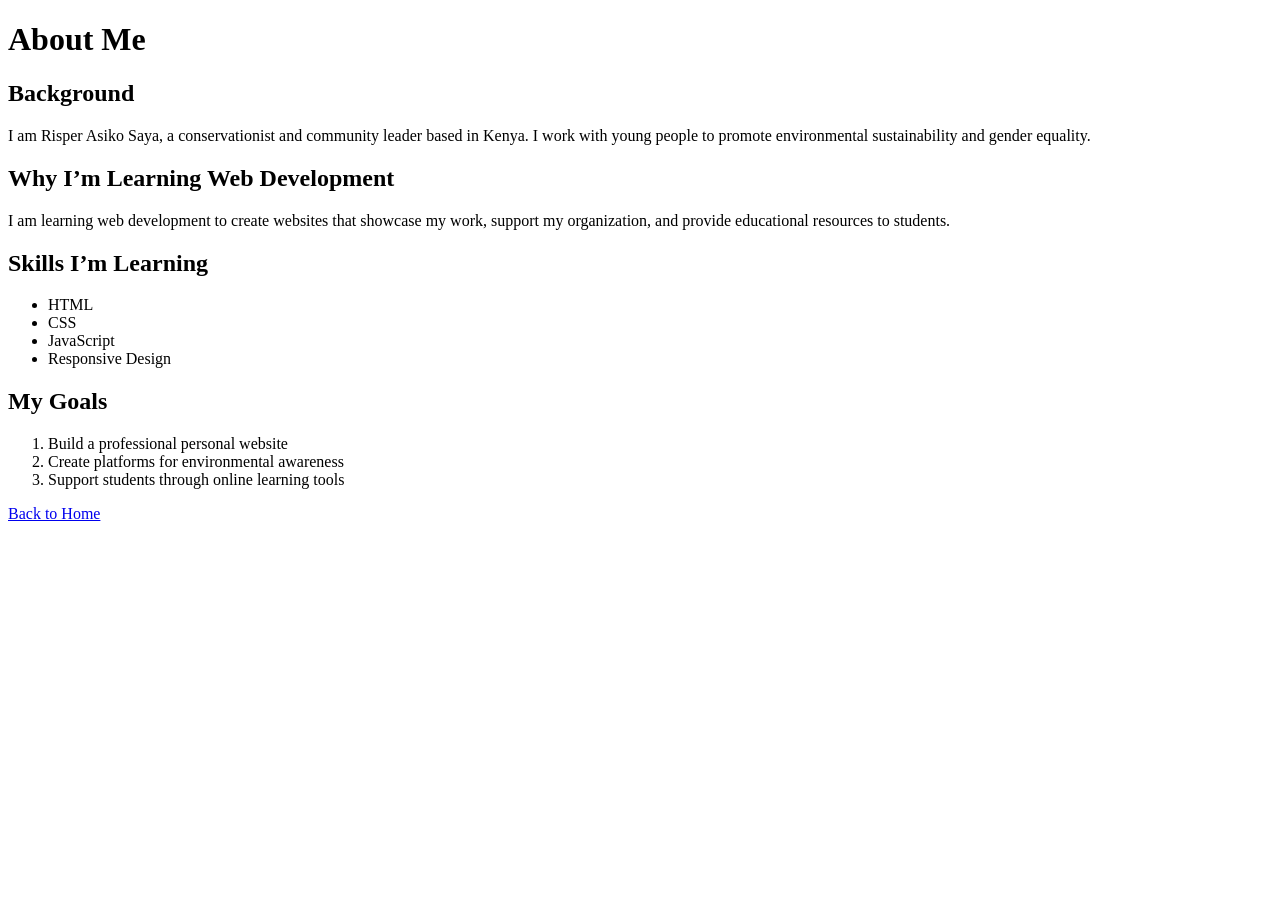
==== about.html @ be6c9c13 "add files via upload" ====
<!DOCTYPE html>
<html lang="en">
<head>
  <meta charset="UTF-8">
  <title>About Me</title>
  <link rel="stylesheet" href="../css/styles.css">
</head>
<body>

  <h1>About Me</h1>

  <h2>Background</h2>
  <p>
    I am Risper Asiko Saya, a conservationist and community leader based in Kenya. 
    I work with young people to promote environmental sustainability and gender equality.
  </p>

  <h2>Why I’m Learning Web Development</h2>
  <p>
    I am learning web development to create websites that showcase my work, support my organization, 
    and provide educational resources to students.
  </p>

  <h2>Skills I’m Learning</h2>
  <ul>
    <li>HTML</li>
    <li>CSS</li>
    <li>JavaScript</li>
    <li>Responsive Design</li>
  </ul>

  <h2>My Goals</h2>
  <ol>
    <li>Build a professional personal website</li>
    <li>Create platforms for environmental awareness</li>
    <li>Support students through online learning tools</li>
  </ol>

  <a href="index.html">Back to Home</a>

</body>
</html>
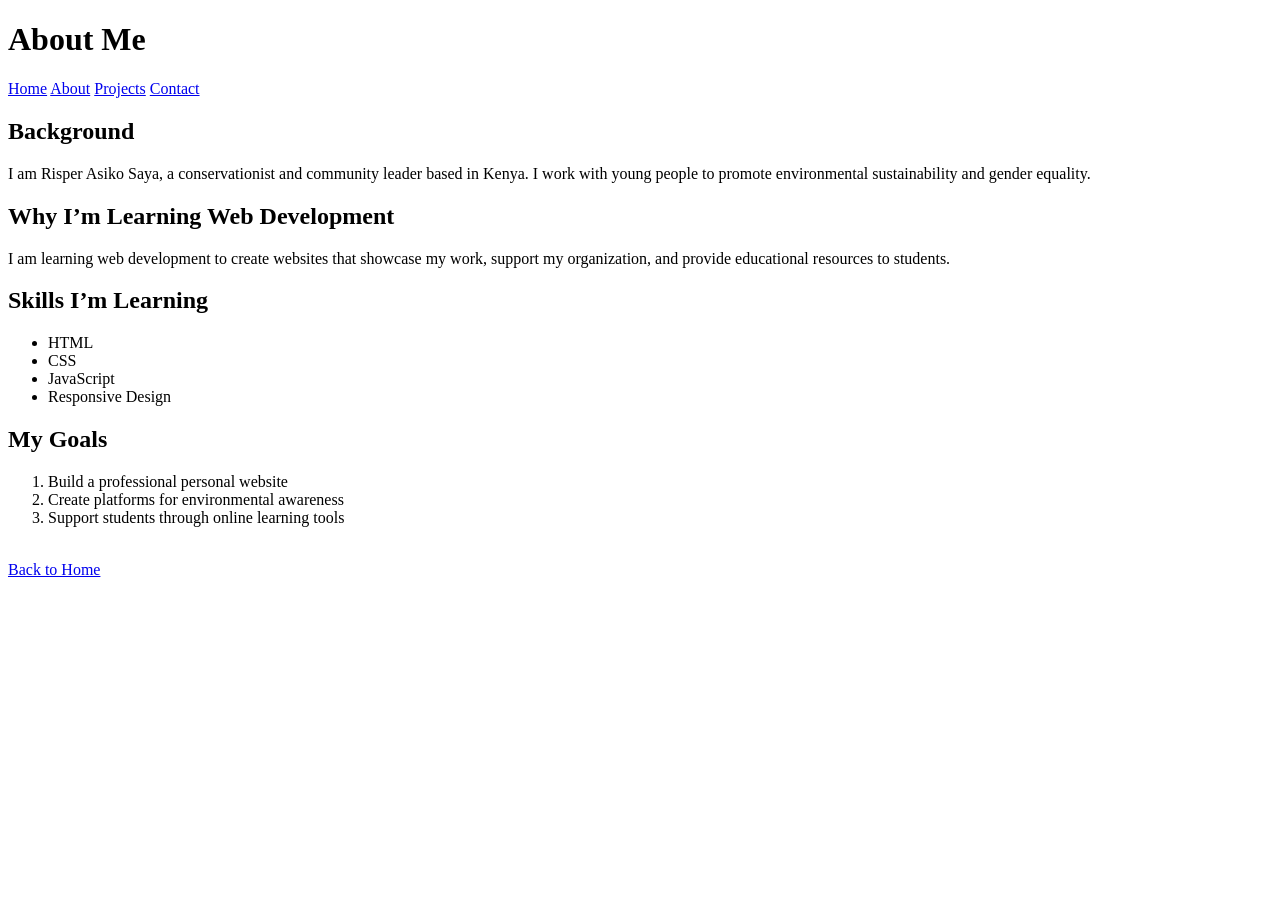
==== commit d1cadb90: "Add files via upload Week 3 styled portfolio challenge" ====
--- a/about.html
+++ b/about.html
@@ -1,42 +1,56 @@
-<!DOCTYPE html>
+<!doctype html>
 <html lang="en">
-<head>
-  <meta charset="UTF-8">
-  <title>About Me</title>
-  <link rel="stylesheet" href="../css/styles.css">
-</head>
-<body>
+  <head>
+    <meta charset="UTF-8" />
+    <meta name="viewport" content="width=device-width, initial-scale=1.0" />
+    <title>About Me - Risper Asiko Saya</title>
+    <link rel="stylesheet" href="styles.css" />
+  </head>
+  <body>
+    <h1>About Me</h1>
 
-  <h1>About Me</h1>
+    <!-- Navigation -->
+    <nav>
+      <a href="index.html">Home</a>
+      <a href="about.html">About</a>
+      <a href="projects.html">Projects</a>
+      <a href="contact.html">Contact</a>
+    </nav>
+    <h2>Background</h2>
+    <div class="card">
+      <p>
+        I am Risper Asiko Saya, a conservationist and community leader based in
+        Kenya. I work with young people to promote environmental sustainability
+        and gender equality.
+      </p>
+    </div>
+    <h2>Why I’m Learning Web Development</h2>
+    <div class="card">
+      <p>
+        I am learning web development to create websites that showcase my work,
+        support my organization, and provide educational resources to students.
+      </p>
+    </div>
+    <h2>Skills I’m Learning</h2>
+    <div class="card">
+      <ul>
+        <li>HTML</li>
+        <li>CSS</li>
+        <li>JavaScript</li>
+        <li>Responsive Design</li>
+      </ul>
+    </div>
 
-  <h2>Background</h2>
-  <p>
-    I am Risper Asiko Saya, a conservationist and community leader based in Kenya. 
-    I work with young people to promote environmental sustainability and gender equality.
-  </p>
+    <h2>My Goals</h2>
+    <div class="card">
+      <ol>
+        <li>Build a professional personal website</li>
+        <li>Create platforms for environmental awareness</li>
+        <li>Support students through online learning tools</li>
+      </ol>
+    </div>
 
-  <h2>Why I’m Learning Web Development</h2>
-  <p>
-    I am learning web development to create websites that showcase my work, support my organization, 
-    and provide educational resources to students.
-  </p>
-
-  <h2>Skills I’m Learning</h2>
-  <ul>
-    <li>HTML</li>
-    <li>CSS</li>
-    <li>JavaScript</li>
-    <li>Responsive Design</li>
-  </ul>
-
-  <h2>My Goals</h2>
-  <ol>
-    <li>Build a professional personal website</li>
-    <li>Create platforms for environmental awareness</li>
-    <li>Support students through online learning tools</li>
-  </ol>
-
-  <a href="index.html">Back to Home</a>
-
-</body>
-</html>+    <br />
+    <a href="index.html" class="button">Back to Home</a>
+  </body>
+</html>
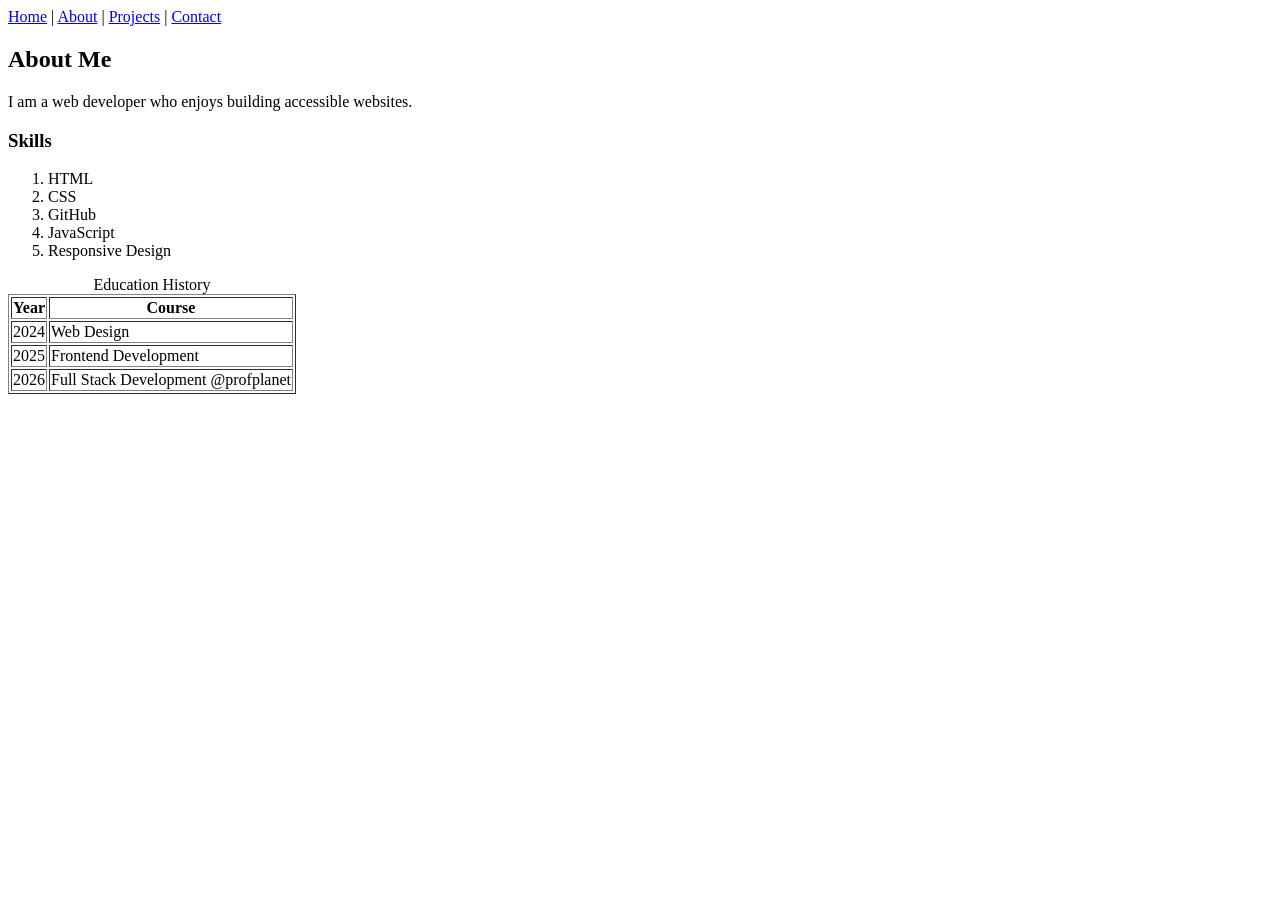
==== commit 41cbed65: "portfolio" ====
--- a/about.html
+++ b/about.html
@@ -1,56 +1,26 @@
-<!doctype html>
+<!DOCTYPE html>
 <html lang="en">
-  <head>
-    <meta charset="UTF-8" />
-    <meta name="viewport" content="width=device-width, initial-scale=1.0" />
-    <title>About Me - Risper Asiko Saya</title>
-    <link rel="stylesheet" href="styles.css" />
-  </head>
-  <body>
-    <h1>About Me</h1>
-
-    <!-- Navigation -->
-    <nav>
-      <a href="index.html">Home</a>
-      <a href="about.html">About</a>
-      <a href="projects.html">Projects</a>
-      <a href="contact.html">Contact</a>
-    </nav>
-    <h2>Background</h2>
-    <div class="card">
-      <p>
-        I am Risper Asiko Saya, a conservationist and community leader based in
-        Kenya. I work with young people to promote environmental sustainability
-        and gender equality.
-      </p>
-    </div>
-    <h2>Why I’m Learning Web Development</h2>
-    <div class="card">
-      <p>
-        I am learning web development to create websites that showcase my work,
-        support my organization, and provide educational resources to students.
-      </p>
-    </div>
-    <h2>Skills I’m Learning</h2>
-    <div class="card">
-      <ul>
-        <li>HTML</li>
-        <li>CSS</li>
-        <li>JavaScript</li>
-        <li>Responsive Design</li>
-      </ul>
-    </div>
-
-    <h2>My Goals</h2>
-    <div class="card">
-      <ol>
-        <li>Build a professional personal website</li>
-        <li>Create platforms for environmental awareness</li>
-        <li>Support students through online learning tools</li>
-      </ol>
-    </div>
-
-    <br />
-    <a href="index.html" class="button">Back to Home</a>
-  </body>
-</html>
+<head><meta charset="UTF-8"><meta name="viewport" content="width=device-width, initial-scale=1.0"><title>About | Portfolio</title></head>
+<body>
+<nav><a href="index.html">Home</a> | <a href="about.html">About</a> | <a href="projects.html">Projects</a> | <a href="contact.html">Contact</a></nav>
+<h2>About Me</h2>
+<p>I am a web developer who enjoys building accessible websites.</p>
+<h3>Skills</h3>
+<ol>
+  <li>HTML</li>
+<li>CSS</li>
+<li>GitHub</li>
+<li>JavaScript</li>
+<li>Responsive Design</li>
+</ol>
+<table border="1">
+<caption>Education History</caption>
+<thead><tr><th>Year</th><th>Course</th></tr></thead>
+<tbody>
+<tr><td>2024</td><td>Web Design</td></tr>
+<tr><td>2025</td><td>Frontend Development</td></tr>
+<tr><td>2026</td><td>Full Stack Development @profplanet</td></tr>
+</tbody>
+</table>
+</body>
+</html>
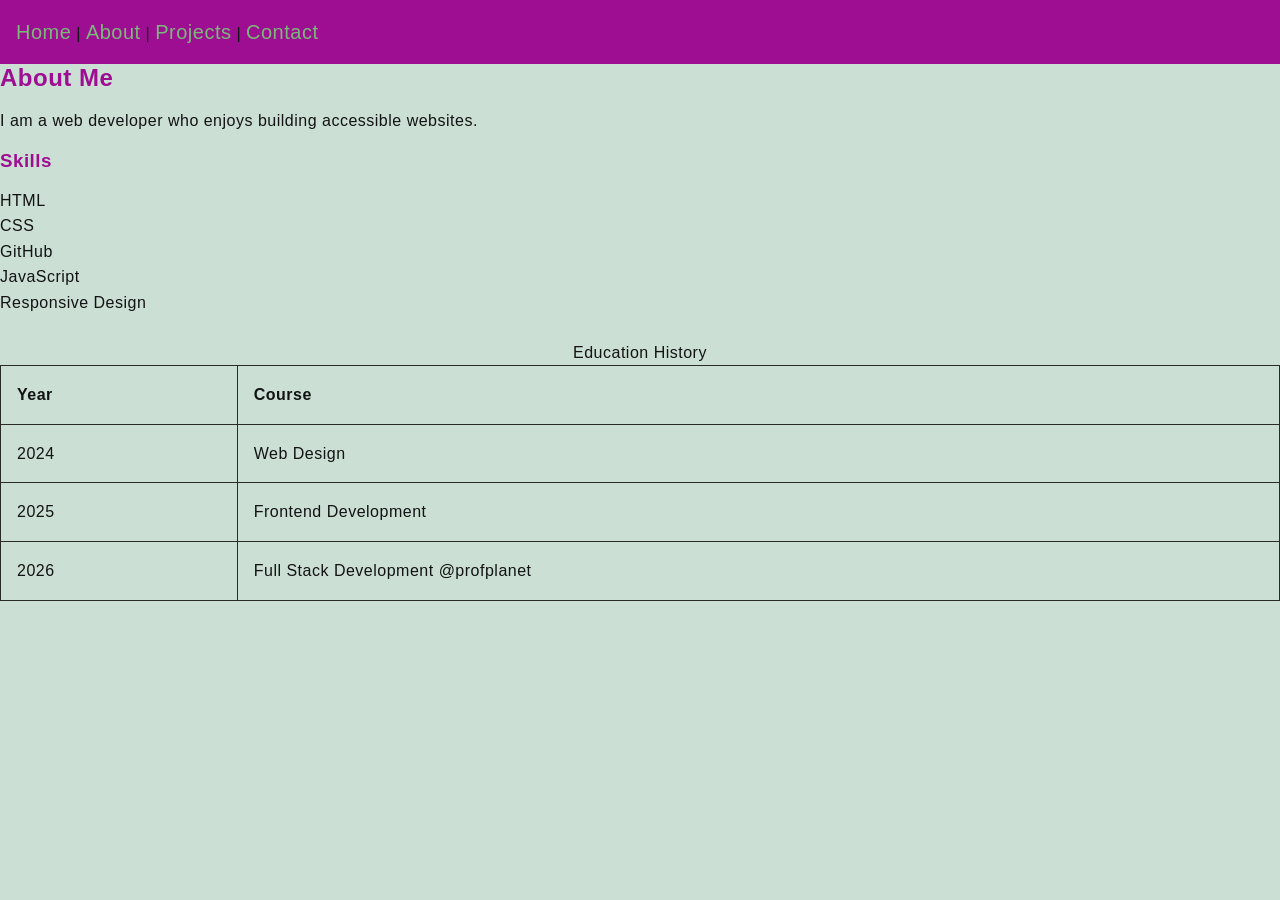
==== commit 6a60db34: "addeed: styles.css" ====
--- a/about.html
+++ b/about.html
@@ -1,6 +1,8 @@
 <!DOCTYPE html>
 <html lang="en">
-<head><meta charset="UTF-8"><meta name="viewport" content="width=device-width, initial-scale=1.0"><title>About | Portfolio</title></head>
+<head><meta charset="UTF-8"><meta name="viewport" content="width=device-width, initial-scale=1.0"><title>About | Portfolio</title>
+<link rel="stylesheet" href="styles.css" />
+</head>
 <body>
 <nav><a href="index.html">Home</a> | <a href="about.html">About</a> | <a href="projects.html">Projects</a> | <a href="contact.html">Contact</a></nav>
 <h2>About Me</h2>
--- a/styles.css
+++ b/styles.css
@@ -0,0 +1,155 @@
+/* Reset + Box Sizing */
+*, *::before, *::after {
+    box-sizing: border-box;
+}
+
+* {
+    margin: 0;
+    padding: 0;
+}
+
+/* CSS Variables */
+:root {
+    --color-primary: #9e0e92;
+    --color-secondary: hsl(200, 70%, 50%);
+    --color-accent: rgba(37, 99, 235, 0.1);
+
+    --color-text: #121314;
+    --color-bg: #ccdfd4;
+    --color-white: #7ab978;
+
+    --space-sm: 1rem;
+    --space-md: 1.5rem;
+    --space-lg: 2rem;
+
+    --text-base: 1rem;
+    --text-lg: 1.25rem;
+    --text-xl: 1.953rem;
+
+}
+
+/* Body */
+body {
+    font-family: Arial, sans-serif;
+    background-color: var(--color-bg);
+    color: var(--color-text);
+    line-height: 1.6;
+    letter-spacing: 0.5px;
+}
+h1, h2, h3 {
+    color: var(--color-primary);
+    line-height: normal;
+    margin-bottom: var(--space-sm);
+
+}
+/* Container */
+.container {
+    max-width: 1000px;
+    margin: 0 auto;
+    padding: var(--space-md);
+
+    
+}
+
+/* Navigation */
+nav {
+    background: var(--color-primary);
+    padding: var(--space-sm);
+}
+
+nav ul {
+    display: flex;
+    justify-content: center;
+    gap: var(--space-md);
+    list-style: none;
+
+}
+
+nav a {
+    color: var(--color-white);
+    text-decoration: none;
+    font-size: var(--text-lg);
+    transition: 0.3s;
+
+
+
+}
+
+/* Hover Effects */
+nav a:hover {
+    color: var(--color-secondary);
+
+}
+
+/* Headings */
+h1 {
+    font-size: var(--text-xl);
+    margin-bottom: var(--space-md);
+
+
+}
+
+
+p {
+    font-size: var(--text-base);
+    margin-bottom: var(--space-sm);
+
+
+}
+
+/* Cards (Projects) */
+.card {
+    background: var(--color-white);
+    padding: var(--space-md);
+    margin-bottom: var(--space-md);
+    border: 1px solid var(--color-accent);
+    border-radius: 8px;
+}
+
+/* Buttons */
+button {
+    background: var(--color-primary);
+    color: var(--color-white);
+    padding: var(--space-sm) var(--space-md);
+    border: none;
+    cursor: pointer;
+    transition: 0.3s;
+}
+
+
+button:hover {
+    background: var(--color-secondary);
+
+}
+
+/* Form */
+form {
+    display: flex;
+    flex-direction: column;
+    gap: var(--space-sm);
+
+}
+
+input, textarea {
+    padding: var(--space-sm);
+    border: 1px solid #423d3d;
+    border-radius: 4px;
+
+
+}
+table {
+    width: 100%;
+    border-collapse: collapse;
+    margin-top: var(--space-md);
+    border-color: #421fc4;
+
+}
+th, td {
+    border: 1px solid #b43e3e;
+    padding: var(--space-sm);
+    text-align: left;
+    border-color: #292b29;
+
+
+}
+
